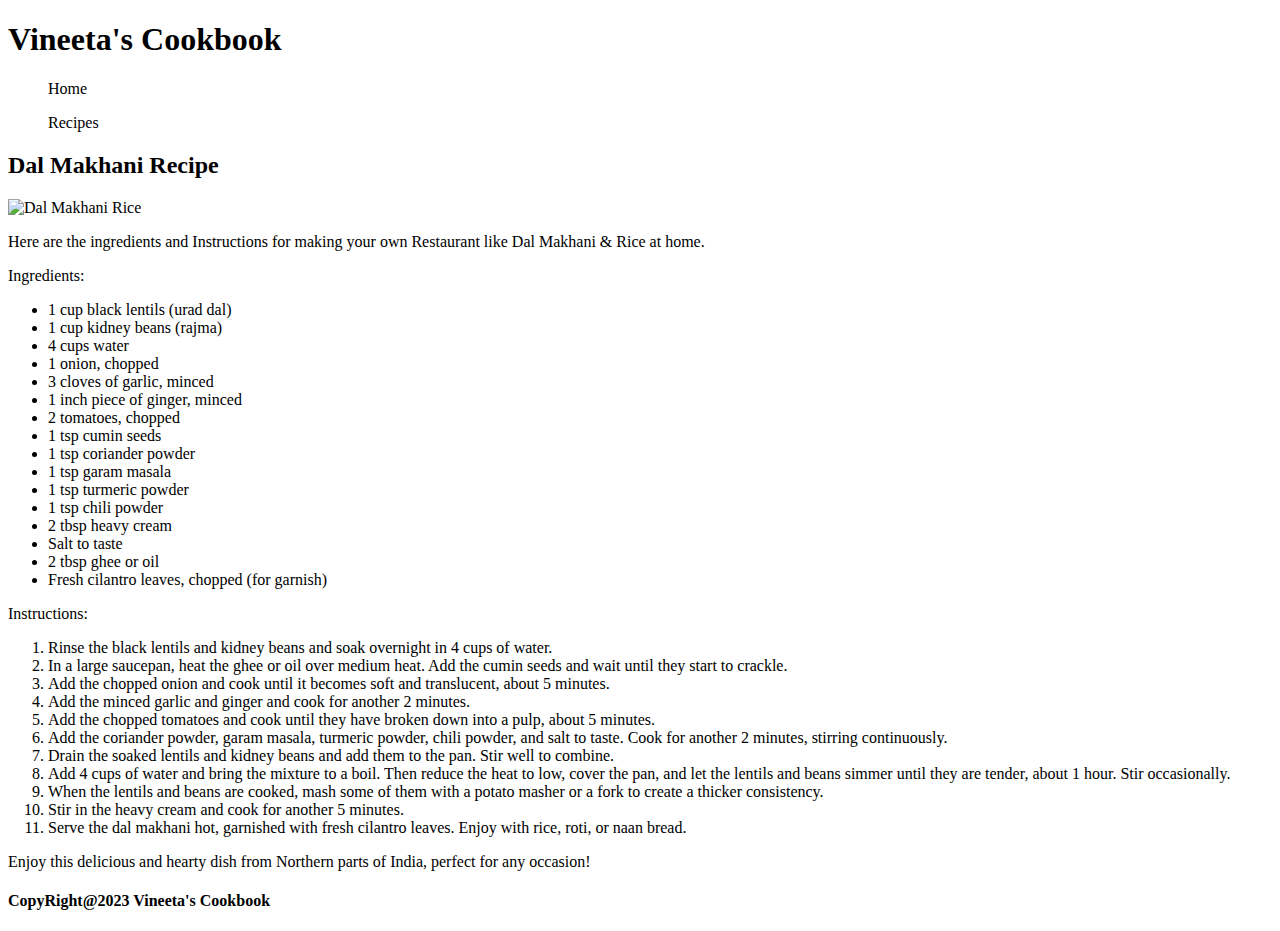
==== Recipe.html @ 73c246cf "Create Recipe.html" ====
<!DOCTYPE html>
<html lang="en-UK">

<html> 
    <head>
        <meta charset="utf-8" />
        <link el="stylesheet" href="style.css">
    </head>

    <body>
    <!-- Company Name -->
   
    <h1>Vineeta's Cookbook</h1>
        
    <ol>Home</ol> <!-- menu bar in subsection -->
    <ol>Recipes</ol>
    
     <!-- Page 1 - Home -->
     <h2>Dal Makhani Recipe</h2>
     <img src="https://spicecravings.com/wp-content/uploads/2018/10/Dal-Makhani-4.jpg" alt="Dal Makhani Rice" />
    
     <P> Here are the ingredients and Instructions for making your own Restaurant like Dal Makhani & Rice at home. </P>
    
    <p> Ingredients:</p>
   
    <ul>
        <li>1 cup black lentils (urad dal) </li> 
        <li>1 cup kidney beans (rajma)</li>
        <li>4 cups water</li>
        <li>1 onion, chopped</li>
        <li>3 cloves of garlic, minced </li>
        <li>1 inch piece of ginger, minced</li>
        <li>2 tomatoes, chopped</li>
        <li>1 tsp cumin seeds</li>
        <li>1 tsp coriander powder</li>
        <li>1 tsp garam masala</li>
        <li>1 tsp turmeric powder</li>
        <li>1 tsp chili powder</li>
        <li>2 tbsp heavy cream</li>
        <li>Salt to taste</li>
        <li>2 tbsp ghee or oil</li>
        <li>Fresh cilantro leaves, chopped (for garnish)</li>

    </ul>
 
    <p>Instructions:</p>
    <ol>
        <li>Rinse the black lentils and kidney beans and soak overnight in 4 cups of water.</li>
        <li>In a large saucepan, heat the ghee or oil over medium heat. Add the cumin seeds and wait until they start to crackle.</li>
        <li>Add the chopped onion and cook until it becomes soft and translucent, about 5 minutes.</li>
        <li>Add the minced garlic and ginger and cook for another 2 minutes.</li>
        <li>Add the chopped tomatoes and cook until they have broken down into a pulp, about 5 minutes.</li>
        <li>Add the coriander powder, garam masala, turmeric powder, chili powder, and salt to taste. Cook for another 2 minutes, stirring continuously.</li>
        <li>Drain the soaked lentils and kidney beans and add them to the pan. Stir well to combine.</li>
        <li>Add 4 cups of water and bring the mixture to a boil. Then reduce the heat to low, cover the pan, and let the lentils and beans simmer until they are tender, about 1 hour. Stir occasionally.</li>
        <li>When the lentils and beans are cooked, mash some of them with a potato masher or a fork to create a thicker consistency.</li>
        <li>Stir in the heavy cream and cook for another 5 minutes.</li>
        <li>Serve the dal makhani hot, garnished with fresh cilantro leaves. Enjoy with rice, roti, or naan bread.</li>
    </ol>

    <p>Enjoy this delicious and hearty dish from Northern parts of India, perfect for any occasion!</p>

    <!-- footer -->
    <h4>CopyRight@2023 Vineeta's Cookbook</h3> 

    </body>

</html>
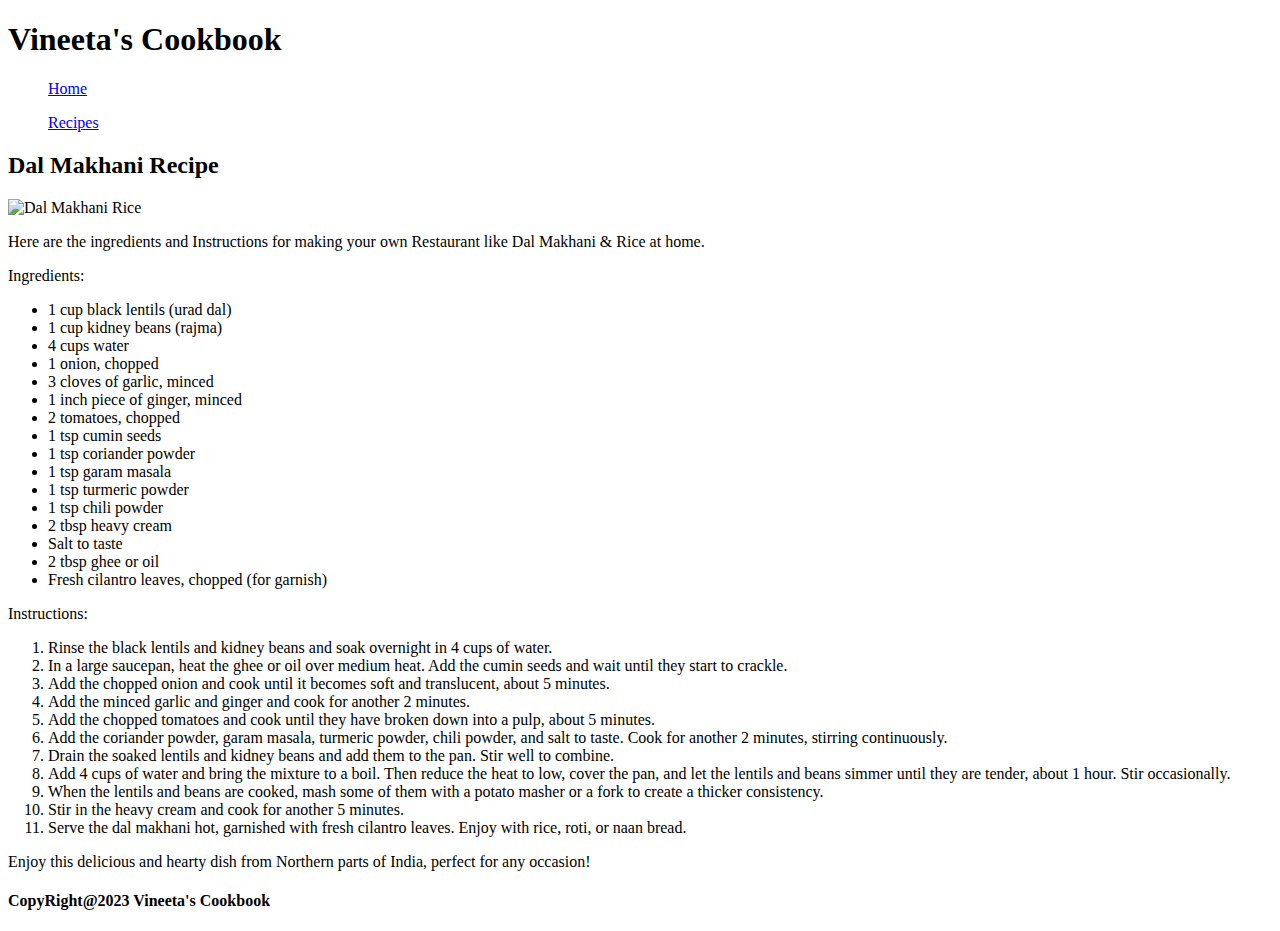
==== commit dfbb09ad: "Update Recipe.html" ====
--- a/Recipe.html
+++ b/Recipe.html
@@ -3,17 +3,35 @@
 
 <html> 
     <head>
+
+    <!-- Google Tag Manager -->
+    <script>(function(w,d,s,l,i){w[l]=w[l]||[];w[l].push({'gtm.start':
+    new Date().getTime(),event:'gtm.js'});var f=d.getElementsByTagName(s)[0],
+    j=d.createElement(s),dl=l!='dataLayer'?'&l='+l:'';j.async=true;j.src=
+    'https://www.googletagmanager.com/gtm.js?id='+i+dl;f.parentNode.insertBefore(j,f);
+    })(window,document,'script','dataLayer','GTM-M4CBBZZ');</script>
+    <!-- End Google Tag Manager -->
+
         <meta charset="utf-8" />
         <link el="stylesheet" href="style.css">
     </head>
 
     <body>
+        <!-- Google Tag Manager (noscript) -->
+    <noscript><iframe src="https://www.googletagmanager.com/ns.html?id=GTM-M4CBBZZ"
+    height="0" width="0" style="display:none;visibility:hidden"></iframe></noscript>
+    <!-- End Google Tag Manager (noscript) -->
+
     <!-- Company Name -->
-   
     <h1>Vineeta's Cookbook</h1>
-        
-    <ol>Home</ol> <!-- menu bar in subsection -->
-    <ol>Recipes</ol>
+    
+    <!-- menu bar in subsection -->
+    <ul>
+        <a href="index.html">Home</a>
+    </ul>   
+    <ul>
+        <a href="Recipe.html">Recipes</a>
+    </ul> 
     
      <!-- Page 1 - Home -->
      <h2>Dal Makhani Recipe</h2>
--- a/style.css
+++ b/style.css
@@ -0,0 +1,3 @@
+* {
+    color: brown;
+}
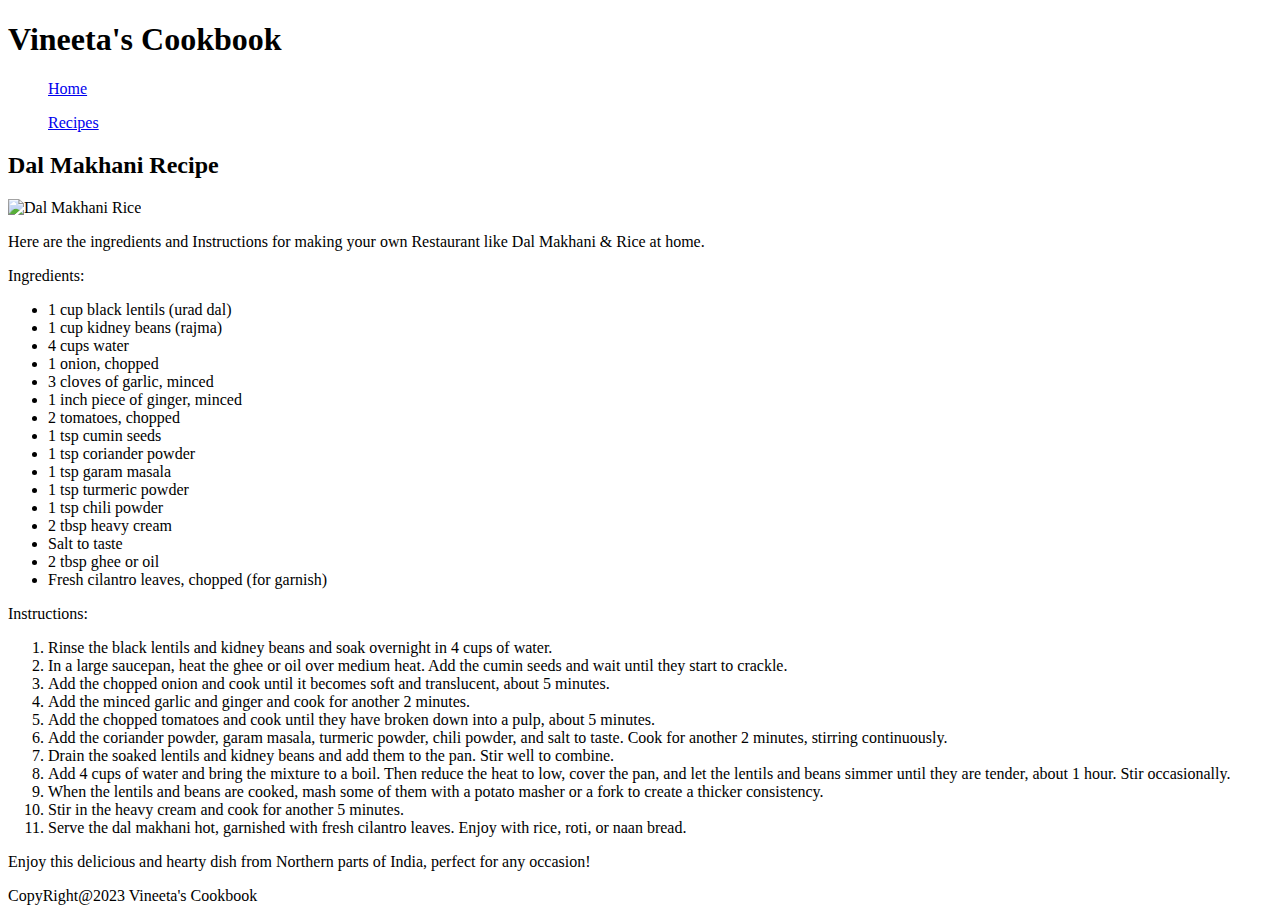
==== commit 0f52ddda: "Update Recipe.html" ====
--- a/Recipe.html
+++ b/Recipe.html
@@ -79,7 +79,7 @@
     <p>Enjoy this delicious and hearty dish from Northern parts of India, perfect for any occasion!</p>
 
     <!-- footer -->
-    <h4>CopyRight@2023 Vineeta's Cookbook</h3> 
+    <p>CopyRight@2023 Vineeta's Cookbook</p> 
 
     </body>
 
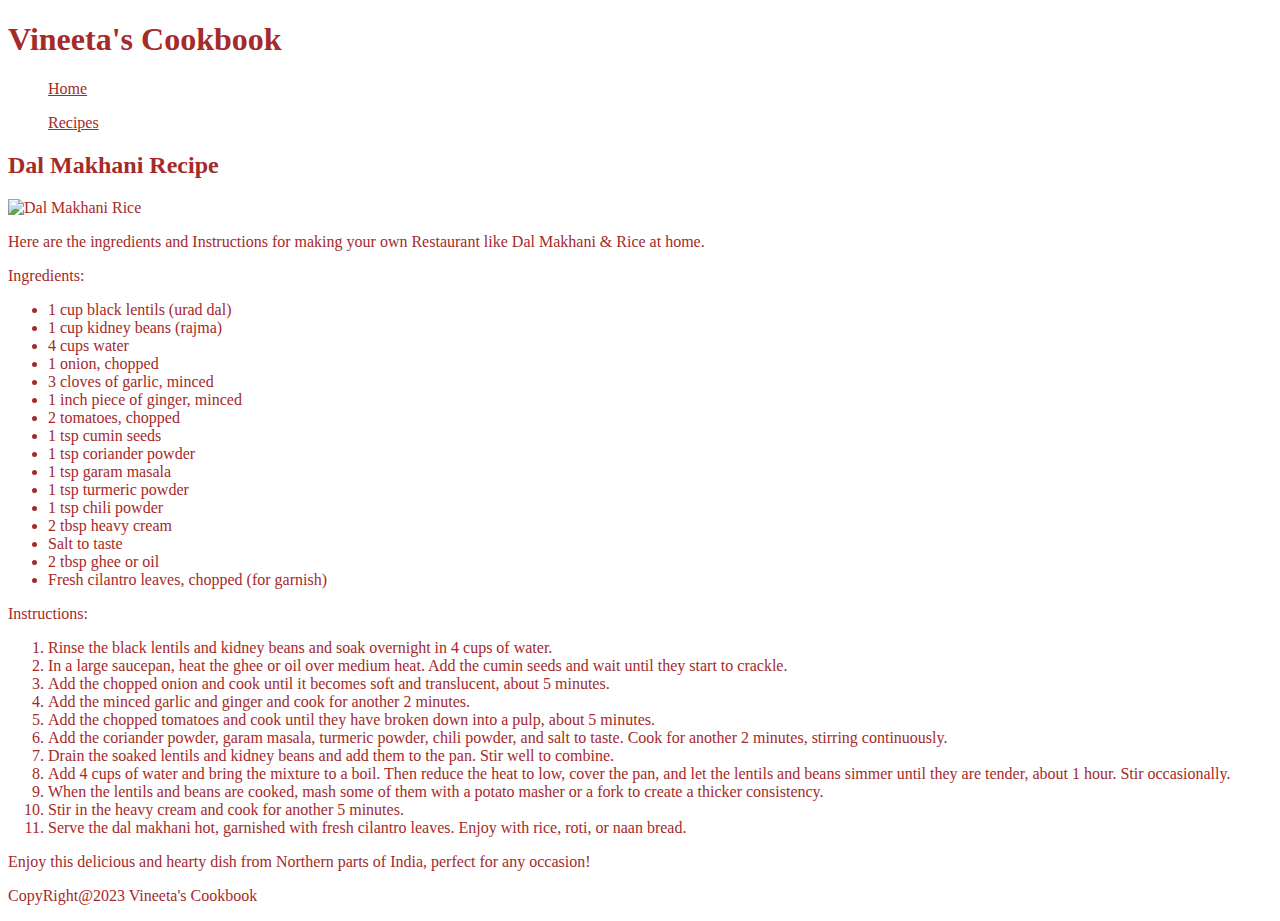
==== commit 61c83e3b: "Update Recipe.html" ====
--- a/Recipe.html
+++ b/Recipe.html
@@ -13,7 +13,7 @@
     <!-- End Google Tag Manager -->
 
         <meta charset="utf-8" />
-        <link el="stylesheet" href="style.css">
+        <link rel="stylesheet" href="style.css">
     </head>
 
     <body>
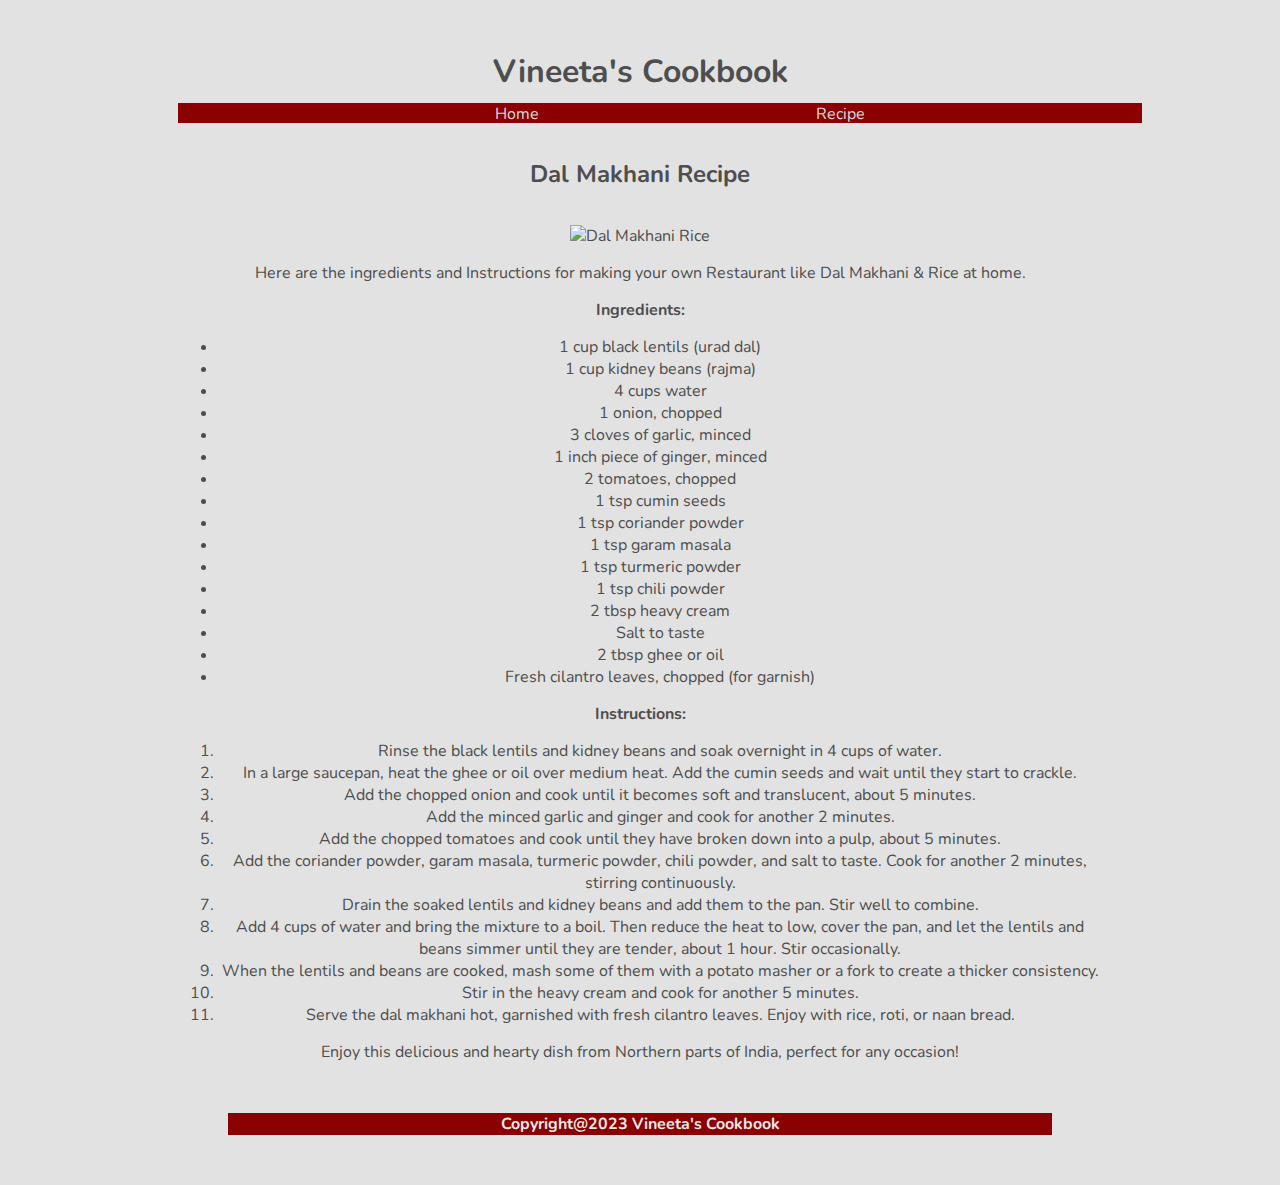
==== commit f981edda: "Update Recipe.html" ====
--- a/Recipe.html
+++ b/Recipe.html
@@ -1,9 +1,6 @@
 <!DOCTYPE html>
 <html lang="en-UK">
-
-<html> 
     <head>
-
     <!-- Google Tag Manager -->
     <script>(function(w,d,s,l,i){w[l]=w[l]||[];w[l].push({'gtm.start':
     new Date().getTime(),event:'gtm.js'});var f=d.getElementsByTagName(s)[0],
@@ -12,36 +9,44 @@
     })(window,document,'script','dataLayer','GTM-M4CBBZZ');</script>
     <!-- End Google Tag Manager -->
 
-        <meta charset="utf-8" />
-        <link rel="stylesheet" href="style.css">
+    <meta charset="utf-8" />
+    <meta http-equiv="X-UA-Cmpatible" content="IE=edge">
+    <link rel="stylesheet" href="style.css">
+    <title>Cookbook</title>
+
+    <!-- Font -->
+    <link rel="preconnect" href="https://fonts.googleapis.com">
+    <link rel="preconnect" href="https://fonts.gstatic.com" crossorigin>
+    <link href="https://fonts.googleapis.com/css2?family=Libre+Franklin&family=Nunito&display=swap" rel="stylesheet">
+    <!-- End Font -->
+
     </head>
-
     <body>
         <!-- Google Tag Manager (noscript) -->
     <noscript><iframe src="https://www.googletagmanager.com/ns.html?id=GTM-M4CBBZZ"
     height="0" width="0" style="display:none;visibility:hidden"></iframe></noscript>
     <!-- End Google Tag Manager (noscript) -->
-
+    
+    <main class="container">
     <!-- Company Name -->
     <h1>Vineeta's Cookbook</h1>
     
     <!-- menu bar in subsection -->
-    <ul>
-        <a href="index.html">Home</a>
-    </ul>   
-    <ul>
-        <a href="Recipe.html">Recipes</a>
-    </ul> 
+    <nav>
+        <ul>
+            <li><a href="index.html">Home</a></li>
+            <li><a href="Recipe.html">Recipe</a></li>
+        </ul>         
+    </nav>
     
      <!-- Page 1 - Home -->
-     <h2>Dal Makhani Recipe</h2>
-     <img src="https://spicecravings.com/wp-content/uploads/2018/10/Dal-Makhani-4.jpg" alt="Dal Makhani Rice" />
+    <h2>Dal Makhani Recipe</h2>
+    <img src="https://media.istockphoto.com/id/1170374712/photo/dal-makhani-at-dark-background.jpg?s=612x612&w=0&k=20&c=KtJx6fB1QukNFcmu8Ph5IUnKPAUUblcITtyj4cW_-3o=" alt="Dal Makhani Rice" />
     
-     <P> Here are the ingredients and Instructions for making your own Restaurant like Dal Makhani & Rice at home. </P>
+    <P> Here are the ingredients and Instructions for making your own Restaurant like Dal Makhani & Rice at home. </P>
     
-    <p> Ingredients:</p>
-   
-    <ul>
+    <h4>Ingredients:</h4>
+    <p><ul>
         <li>1 cup black lentils (urad dal) </li> 
         <li>1 cup kidney beans (rajma)</li>
         <li>4 cups water</li>
@@ -58,11 +63,11 @@
         <li>Salt to taste</li>
         <li>2 tbsp ghee or oil</li>
         <li>Fresh cilantro leaves, chopped (for garnish)</li>
+    </ul></p>
 
-    </ul>
- 
-    <p>Instructions:</p>
-    <ol>
+    <h4>Instructions:</h4>
+    <p>
+        <ol>
         <li>Rinse the black lentils and kidney beans and soak overnight in 4 cups of water.</li>
         <li>In a large saucepan, heat the ghee or oil over medium heat. Add the cumin seeds and wait until they start to crackle.</li>
         <li>Add the chopped onion and cook until it becomes soft and translucent, about 5 minutes.</li>
@@ -74,13 +79,15 @@
         <li>When the lentils and beans are cooked, mash some of them with a potato masher or a fork to create a thicker consistency.</li>
         <li>Stir in the heavy cream and cook for another 5 minutes.</li>
         <li>Serve the dal makhani hot, garnished with fresh cilantro leaves. Enjoy with rice, roti, or naan bread.</li>
-    </ol>
+     </ol>
+    </p>
 
     <p>Enjoy this delicious and hearty dish from Northern parts of India, perfect for any occasion!</p>
+   
+    <!-- footer -->
+    <h5>Copyright@2023 Vineeta's Cookbook</h5> 
 
-    <!-- footer -->
-    <p>CopyRight@2023 Vineeta's Cookbook</p> 
-
+    </main>
     </body>
 
 </html>
--- a/style.css
+++ b/style.css
@@ -1,3 +1,71 @@
 * {
-    color: brown;
+    margin: 0px;
+    text-align: center;
 }
+
+body {
+    background-color: rgb(226, 226, 226);
+    color: rgb(78, 78, 78);
+    font-family: 'Libre Franklin', sans-serif;
+    font-family: 'Nunito', sans-serif;
+    text-align: center;
+}
+
+nav > ul {
+    display: flex;
+    justify-content: space-evenly;
+    background-color:darkred;
+    list-style-type: none; 
+    height: 20px;
+    width: 100%;
+}
+
+nav a {
+    text-decoration: none;
+    color: rgb(217, 216, 219);
+    transition: all ease-in 0.2s;
+}
+
+nav a:hover {
+    text-decoration: none;
+    color: rgb(190, 106, 106);
+    
+}
+
+.container {
+   padding: 0 10%;
+   margin: 50px;
+}
+
+h1 {
+    margin: 10px;
+    padding: 0 10%;
+}
+
+h2 {
+    margin: 35px;
+    padding: 0 10%;
+}
+
+h4 {
+    margin: 10px;
+    padding: 0 2%;
+}
+h5 {
+    text-align: center;
+    margin: 50px;
+    padding: 0 10%;
+    font-size: 12pt;
+    background-color: darkred;
+    color: rgb(233, 233, 233);
+}
+
+img {
+    width: 50%;
+    padding: 0 5%;
+    height: 50%;
+}
+
+p {
+    margin: 15px;
+}
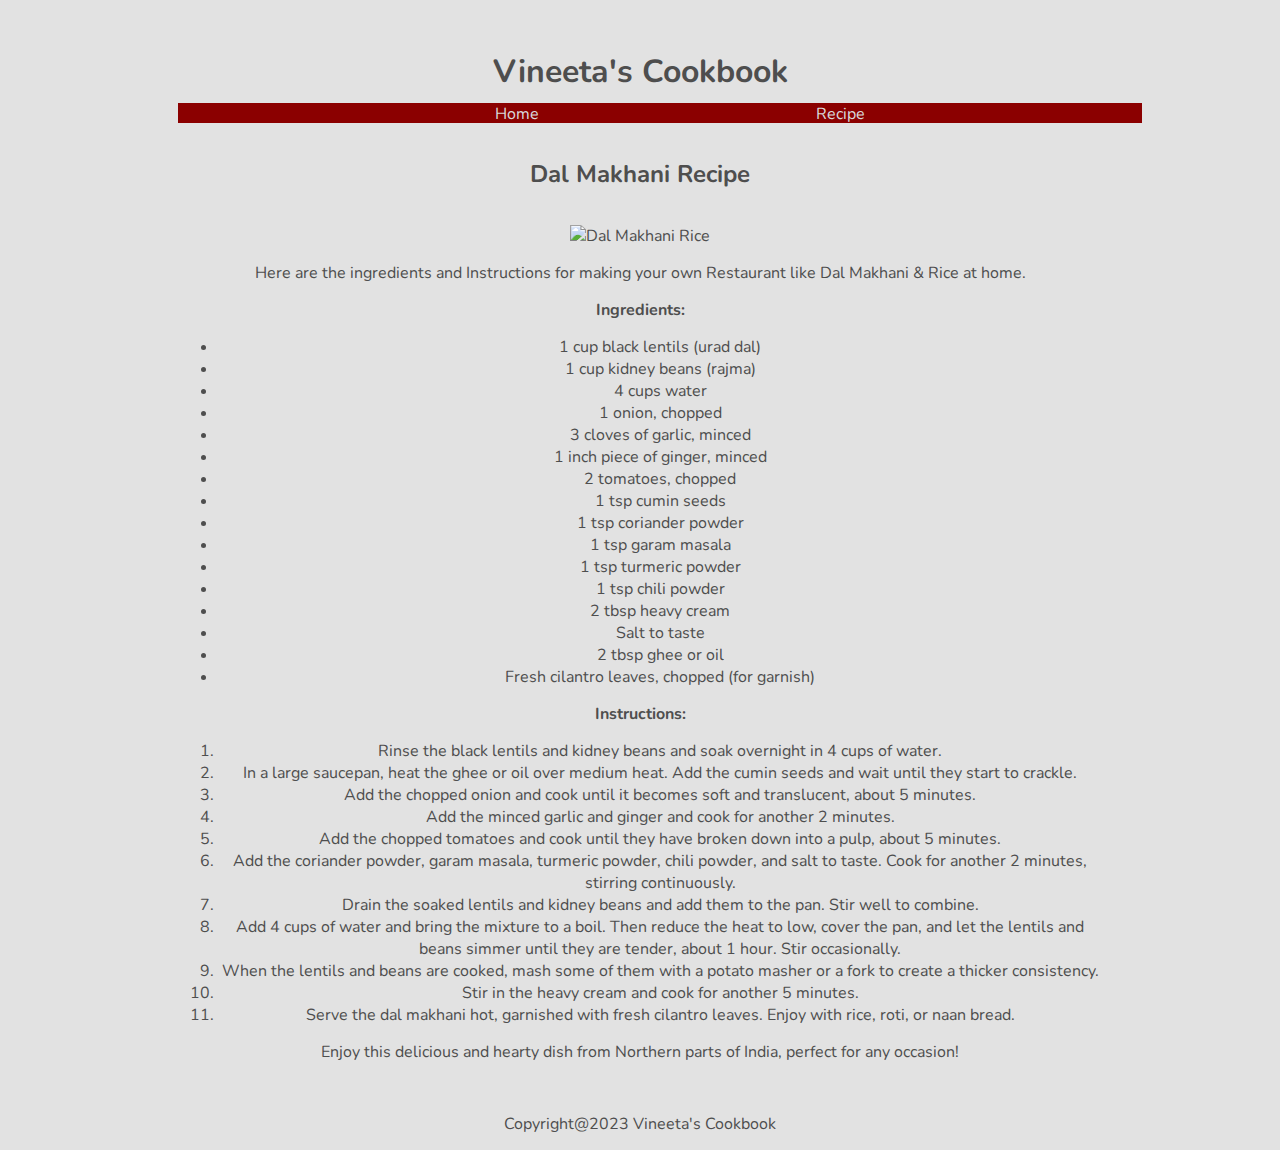
==== commit c1f85e07: "Update Recipe.html" ====
--- a/Recipe.html
+++ b/Recipe.html
@@ -10,7 +10,6 @@
     <!-- End Google Tag Manager -->
 
     <meta charset="utf-8" />
-    <meta http-equiv="X-UA-Cmpatible" content="IE=edge">
     <link rel="stylesheet" href="style.css">
     <title>Cookbook</title>
 
@@ -28,8 +27,10 @@
     <!-- End Google Tag Manager (noscript) -->
     
     <main class="container">
-    <!-- Company Name -->
+    
+        <header>  <!-- Company Name -->
     <h1>Vineeta's Cookbook</h1>
+    </header>
     
     <!-- menu bar in subsection -->
     <nav>
@@ -84,10 +85,13 @@
 
     <p>Enjoy this delicious and hearty dish from Northern parts of India, perfect for any occasion!</p>
    
-    <!-- footer -->
-    <h5>Copyright@2023 Vineeta's Cookbook</h5> 
+</main>
 
-    </main>
-    </body>
+<!-- footer -->
+<footer>
+    <p>Copyright@2023 Vineeta's Cookbook</p> 
+</footer>
+ 
+</body>
 
 </html>
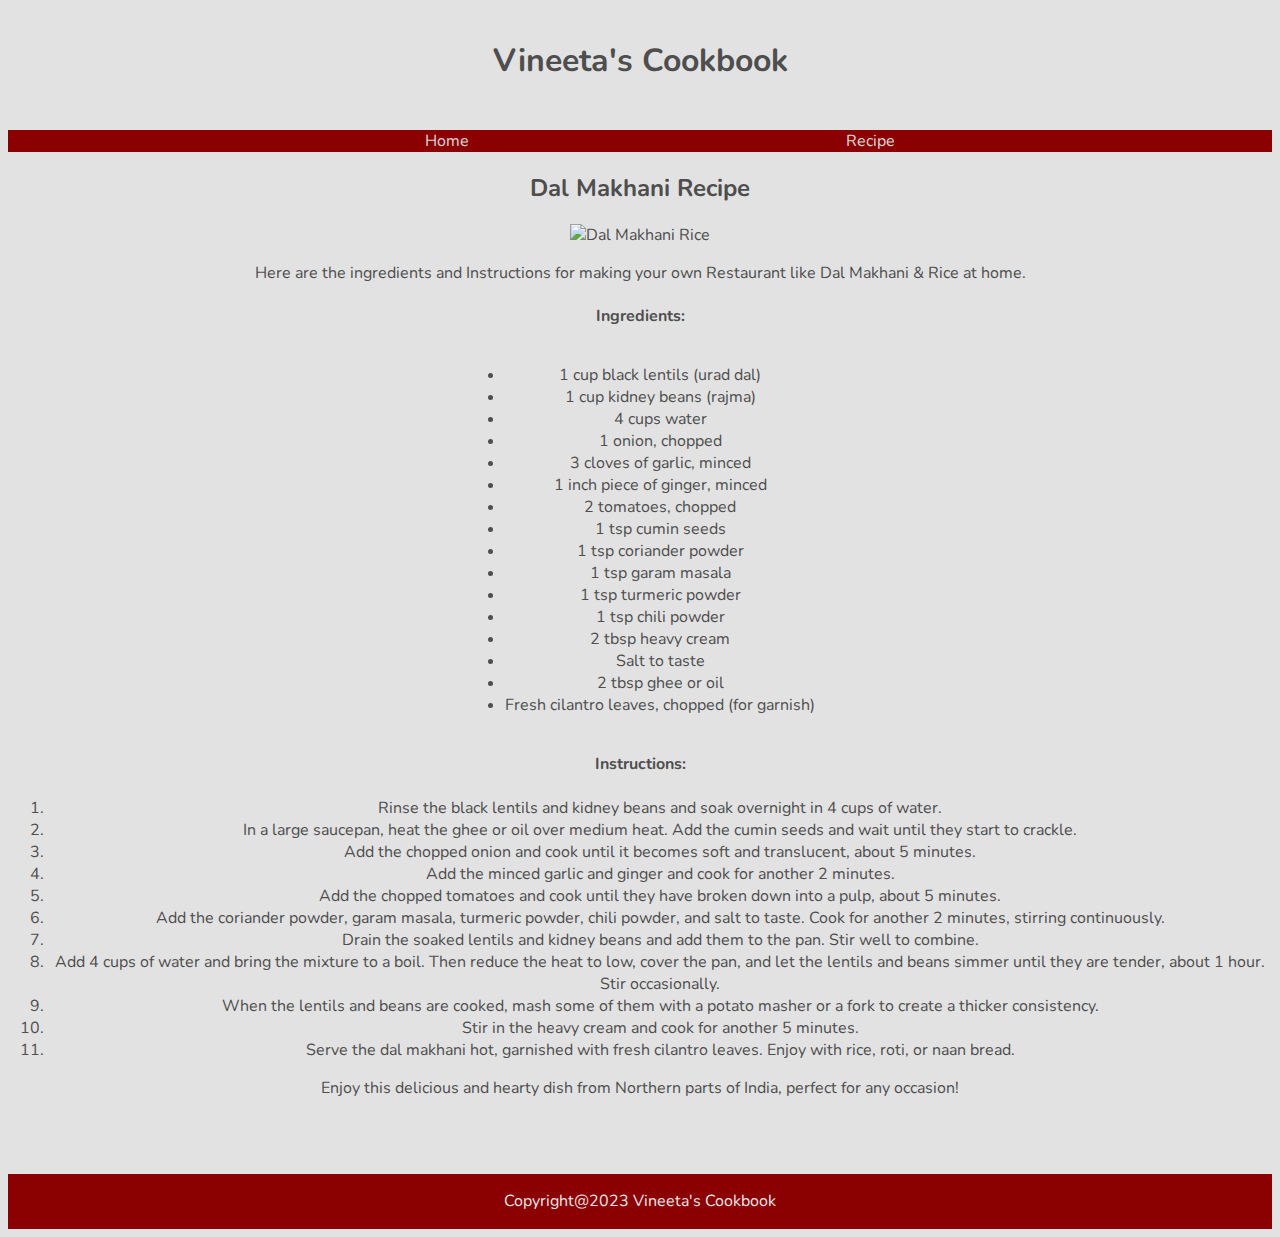
==== commit 6c2bde5a: "Update Recipe.html" ====
--- a/Recipe.html
+++ b/Recipe.html
@@ -20,16 +20,16 @@
     <!-- End Font -->
 
     </head>
-    <body>
-        <!-- Google Tag Manager (noscript) -->
-    <noscript><iframe src="https://www.googletagmanager.com/ns.html?id=GTM-M4CBBZZ"
-    height="0" width="0" style="display:none;visibility:hidden"></iframe></noscript>
-    <!-- End Google Tag Manager (noscript) -->
-    
-    <main class="container">
-    
-        <header>  <!-- Company Name -->
-    <h1>Vineeta's Cookbook</h1>
+        <body>
+            <!-- Google Tag Manager (noscript) -->
+            <noscript><iframe src="https://www.googletagmanager.com/ns.html?id=GTM-M4CBBZZ"
+            height="0" width="0" style="display:none;visibility:hidden"></iframe></noscript>
+            <!-- End Google Tag Manager (noscript) -->
+        
+        <main class="container">
+        
+    <header>  <!-- Company Name -->
+        <h1>Vineeta's Cookbook</h1>
     </header>
     
     <!-- menu bar in subsection -->
@@ -42,44 +42,47 @@
     
      <!-- Page 1 - Home -->
     <h2>Dal Makhani Recipe</h2>
+    
     <img src="https://media.istockphoto.com/id/1170374712/photo/dal-makhani-at-dark-background.jpg?s=612x612&w=0&k=20&c=KtJx6fB1QukNFcmu8Ph5IUnKPAUUblcITtyj4cW_-3o=" alt="Dal Makhani Rice" />
     
     <P> Here are the ingredients and Instructions for making your own Restaurant like Dal Makhani & Rice at home. </P>
     
     <h4>Ingredients:</h4>
-    <p><ul>
-        <li>1 cup black lentils (urad dal) </li> 
-        <li>1 cup kidney beans (rajma)</li>
-        <li>4 cups water</li>
-        <li>1 onion, chopped</li>
-        <li>3 cloves of garlic, minced </li>
-        <li>1 inch piece of ginger, minced</li>
-        <li>2 tomatoes, chopped</li>
-        <li>1 tsp cumin seeds</li>
-        <li>1 tsp coriander powder</li>
-        <li>1 tsp garam masala</li>
-        <li>1 tsp turmeric powder</li>
-        <li>1 tsp chili powder</li>
-        <li>2 tbsp heavy cream</li>
-        <li>Salt to taste</li>
-        <li>2 tbsp ghee or oil</li>
-        <li>Fresh cilantro leaves, chopped (for garnish)</li>
-    </ul></p>
+    <p>
+        <ul>
+            <li>1 cup black lentils (urad dal) </li> 
+            <li>1 cup kidney beans (rajma)</li>
+            <li>4 cups water</li>
+            <li>1 onion, chopped</li>
+            <li>3 cloves of garlic, minced </li>
+            <li>1 inch piece of ginger, minced</li>
+            <li>2 tomatoes, chopped</li>
+            <li>1 tsp cumin seeds</li>
+            <li>1 tsp coriander powder</li>
+            <li>1 tsp garam masala</li>
+            <li>1 tsp turmeric powder</li>
+            <li>1 tsp chili powder</li>
+            <li>2 tbsp heavy cream</li>
+            <li>Salt to taste</li>
+            <li>2 tbsp ghee or oil</li>
+            <li>Fresh cilantro leaves, chopped (for garnish)</li>
+    </ul>
+</p>
 
     <h4>Instructions:</h4>
     <p>
         <ol>
-        <li>Rinse the black lentils and kidney beans and soak overnight in 4 cups of water.</li>
-        <li>In a large saucepan, heat the ghee or oil over medium heat. Add the cumin seeds and wait until they start to crackle.</li>
-        <li>Add the chopped onion and cook until it becomes soft and translucent, about 5 minutes.</li>
-        <li>Add the minced garlic and ginger and cook for another 2 minutes.</li>
-        <li>Add the chopped tomatoes and cook until they have broken down into a pulp, about 5 minutes.</li>
-        <li>Add the coriander powder, garam masala, turmeric powder, chili powder, and salt to taste. Cook for another 2 minutes, stirring continuously.</li>
-        <li>Drain the soaked lentils and kidney beans and add them to the pan. Stir well to combine.</li>
-        <li>Add 4 cups of water and bring the mixture to a boil. Then reduce the heat to low, cover the pan, and let the lentils and beans simmer until they are tender, about 1 hour. Stir occasionally.</li>
-        <li>When the lentils and beans are cooked, mash some of them with a potato masher or a fork to create a thicker consistency.</li>
-        <li>Stir in the heavy cream and cook for another 5 minutes.</li>
-        <li>Serve the dal makhani hot, garnished with fresh cilantro leaves. Enjoy with rice, roti, or naan bread.</li>
+            <li>Rinse the black lentils and kidney beans and soak overnight in 4 cups of water.</li>
+            <li>In a large saucepan, heat the ghee or oil over medium heat. Add the cumin seeds and wait until they start to crackle.</li>
+            <li>Add the chopped onion and cook until it becomes soft and translucent, about 5 minutes.</li>
+            <li>Add the minced garlic and ginger and cook for another 2 minutes.</li>
+            <li>Add the chopped tomatoes and cook until they have broken down into a pulp, about 5 minutes.</li>
+            <li>Add the coriander powder, garam masala, turmeric powder, chili powder, and salt to taste. Cook for another 2 minutes, stirring continuously.</li>
+            <li>Drain the soaked lentils and kidney beans and add them to the pan. Stir well to combine.</li>
+            <li>Add 4 cups of water and bring the mixture to a boil. Then reduce the heat to low, cover the pan, and let the lentils and beans simmer until they are tender, about 1 hour. Stir occasionally.</li>
+            <li>When the lentils and beans are cooked, mash some of them with a potato masher or a fork to create a thicker consistency.</li>
+            <li>Stir in the heavy cream and cook for another 5 minutes.</li>
+            <li>Serve the dal makhani hot, garnished with fresh cilantro leaves. Enjoy with rice, roti, or naan bread.</li>
      </ol>
     </p>
 
--- a/style.css
+++ b/style.css
@@ -1,8 +1,3 @@
-* {
-    margin: 0px;
-    text-align: center;
-}
-
 body {
     background-color: rgb(226, 226, 226);
     color: rgb(78, 78, 78);
@@ -10,14 +5,22 @@
     font-family: 'Nunito', sans-serif;
     text-align: center;
 }
+header {
+    text-align: center;
+    display: block;
+    padding: 10px;
 
+}
+nav {
+    background-color:darkred;
+    text-align: center;
+    list-style-type: none; 
+}
 nav > ul {
     display: flex;
     justify-content: space-evenly;
     background-color:darkred;
     list-style-type: none; 
-    height: 20px;
-    width: 100%;
 }
 
 nav a {
@@ -29,43 +32,24 @@
 nav a:hover {
     text-decoration: none;
     color: rgb(190, 106, 106);
-    
 }
 
 .container {
-   padding: 0 10%;
-   margin: 50px;
-}
-
-h1 {
-    margin: 10px;
-    padding: 0 10%;
-}
-
-h2 {
-    margin: 35px;
-    padding: 0 10%;
-}
-
-h4 {
-    margin: 10px;
-    padding: 0 2%;
-}
-h5 {
-    text-align: center;
-    margin: 50px;
-    padding: 0 10%;
-    font-size: 12pt;
-    background-color: darkred;
-    color: rgb(233, 233, 233);
+   text-align: center;
 }
 
 img {
     width: 50%;
-    padding: 0 5%;
-    height: 50%;
+    padding: 0 2%;
+    height: 10%;
 }
-
-p {
-    margin: 15px;
+footer {
+    background-color: darkred;
+    color: rgb(233, 233, 233);
+    margin-top: 75px;
+    padding: 0.5px;
 }
+ul {
+    display: inline-block;
+  }
+  
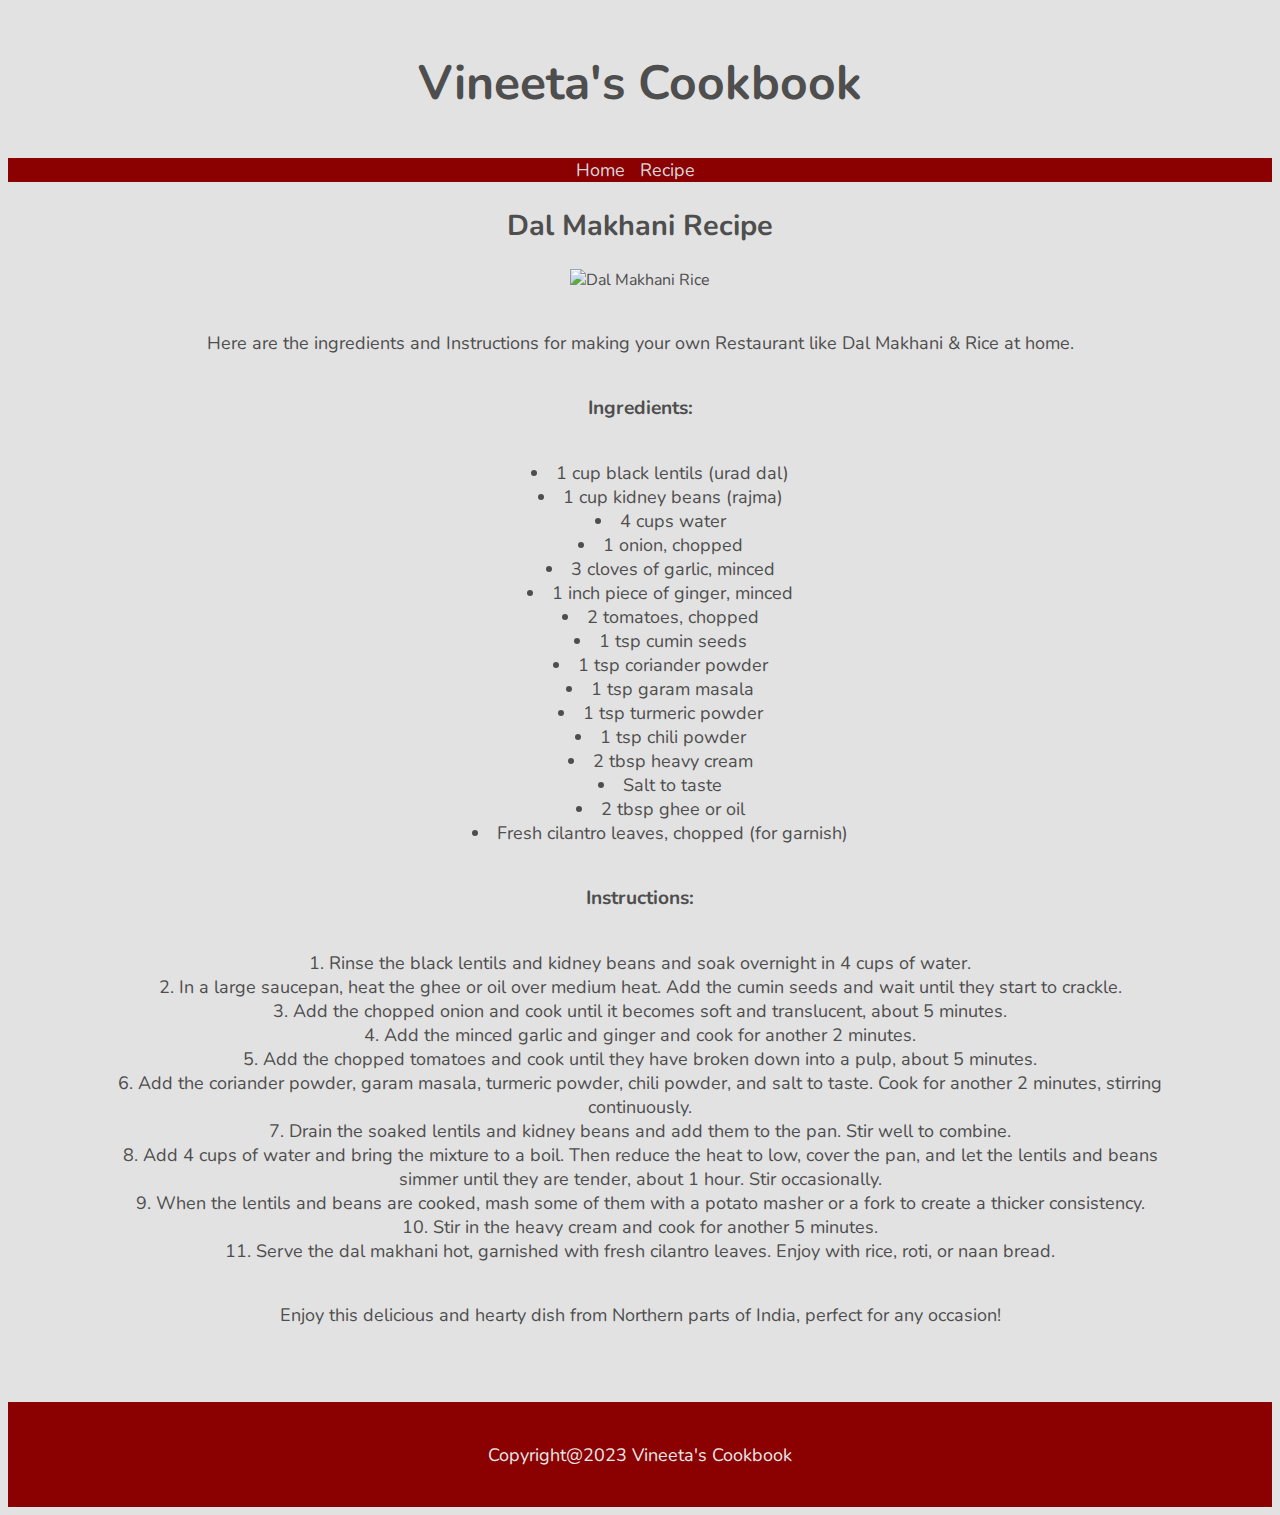
==== commit 4285eaa8: "Update Recipe.html" ====
--- a/Recipe.html
+++ b/Recipe.html
@@ -1,6 +1,7 @@
 <!DOCTYPE html>
 <html lang="en-UK">
     <head>
+
     <!-- Google Tag Manager -->
     <script>(function(w,d,s,l,i){w[l]=w[l]||[];w[l].push({'gtm.start':
     new Date().getTime(),event:'gtm.js'});var f=d.getElementsByTagName(s)[0],
@@ -40,15 +41,19 @@
         </ul>         
     </nav>
     
-     <!-- Page 1 - Home -->
+    <div>
+     <!-- Page 2 - recipe -->
     <h2>Dal Makhani Recipe</h2>
-    
+    </div>
+
     <img src="https://media.istockphoto.com/id/1170374712/photo/dal-makhani-at-dark-background.jpg?s=612x612&w=0&k=20&c=KtJx6fB1QukNFcmu8Ph5IUnKPAUUblcITtyj4cW_-3o=" alt="Dal Makhani Rice" />
     
     <P> Here are the ingredients and Instructions for making your own Restaurant like Dal Makhani & Rice at home. </P>
     
+    <div>
     <h4>Ingredients:</h4>
-    <p>
+    </div>
+<p>
         <ul>
             <li>1 cup black lentils (urad dal) </li> 
             <li>1 cup kidney beans (rajma)</li>
@@ -68,8 +73,10 @@
             <li>Fresh cilantro leaves, chopped (for garnish)</li>
     </ul>
 </p>
-
+    <div>
     <h4>Instructions:</h4>
+    </div>
+    
     <p>
         <ol>
             <li>Rinse the black lentils and kidney beans and soak overnight in 4 cups of water.</li>
--- a/style.css
+++ b/style.css
@@ -6,42 +6,35 @@
     text-align: center;
 }
 header {
-    text-align: center;
-    display: block;
     padding: 10px;
-
+    font-size:x-large;
 }
 nav {
     background-color:darkred;
-    text-align: center;
-    list-style-type: none; 
+    font-size:large;
+    padding: 0 2%;
+    color: rgb(223, 225, 226);
 }
-nav > ul {
-    display: flex;
-    justify-content: space-evenly;
-    background-color:darkred;
-    list-style-type: none; 
-}
+nav li {
+    list-style: none;
+    display: inline-block;
+    margin-right: 10px;
+  }
+  nav ul {
+    list-style-type: none;
+    color: #b1aeae;
+    margin: 0;
+    padding: 0;
+  }
 
-nav a {
+  nav a {
     text-decoration: none;
     color: rgb(217, 216, 219);
     transition: all ease-in 0.2s;
 }
-
 nav a:hover {
     text-decoration: none;
-    color: rgb(190, 106, 106);
-}
-
-.container {
-   text-align: center;
-}
-
-img {
-    width: 50%;
-    padding: 0 2%;
-    height: 10%;
+    color: rgb(172, 172, 172);
 }
 footer {
     background-color: darkred;
@@ -50,6 +43,32 @@
     padding: 0.5px;
 }
 ul {
-    display: inline-block;
-  }
-  
+    text-align: center;
+    list-style-position: inside;
+    font-size:large;
+}
+.responsive {
+    width: 100%;
+    height: auto;
+}
+img {
+    width: 35%;
+    padding: 0 2%;
+    height: 10%;
+}
+ol {
+    text-align: center;
+    list-style-position: inside;
+    margin: 40px;
+    padding: 0 5%;
+    font-size:large;
+}
+p {
+    margin: 40px;
+    padding: 0 5%;
+    font-size:large;
+}
+
+div {
+    font-size:larger;
+}
